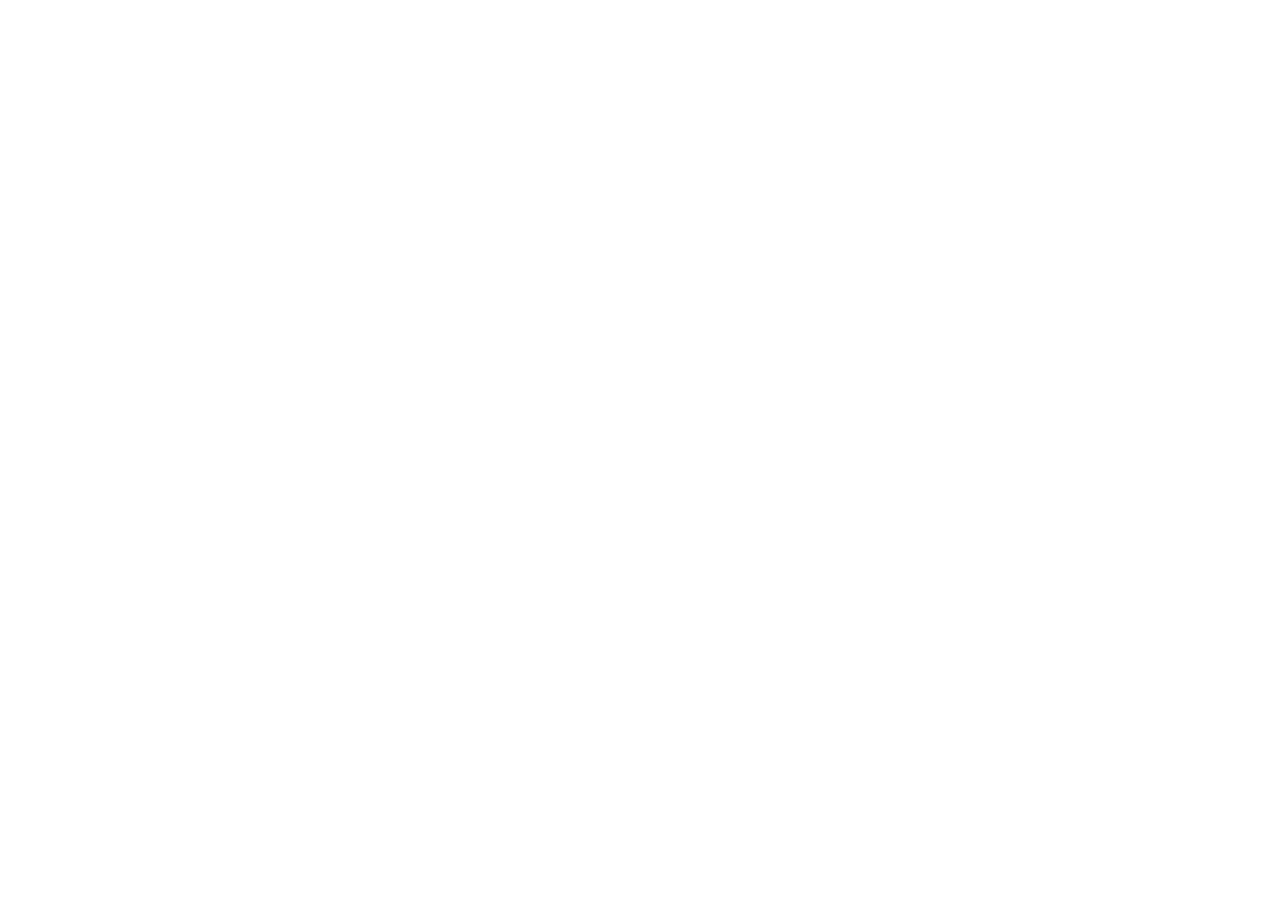
==== index.html @ 0a753b37 "meu primeiro site" ====
<!DOCTYPE html>
<html lang="en">
<head>
    <meta charset="UTF-8">
    <meta name="viewport" content="width=device-width, initial-scale=1.0">
    <title>Document</title>
</head>
<body>
    
</body>
</html>
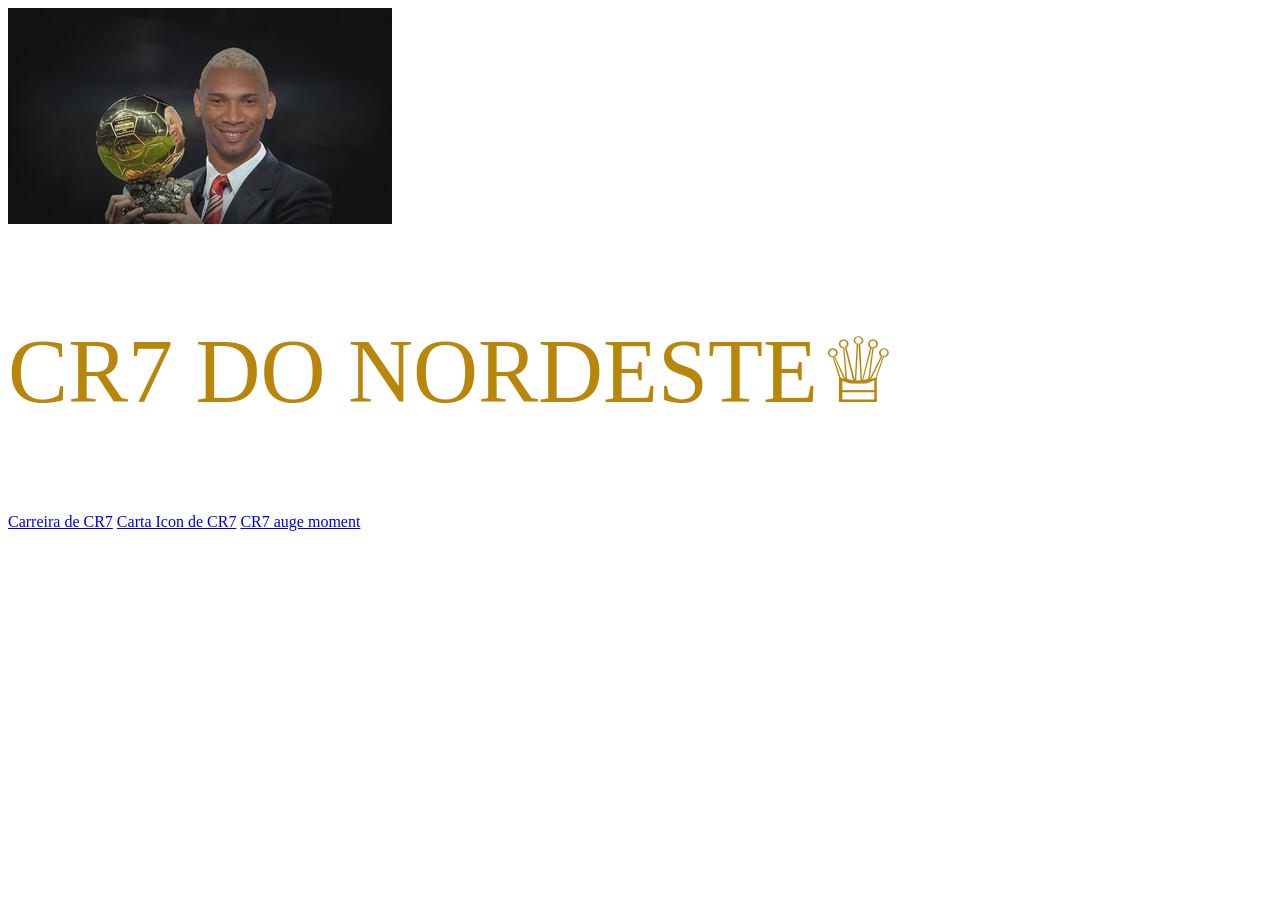
==== commit e9f66cda: "cr7" ====
--- a/index.html
+++ b/index.html
@@ -4,8 +4,15 @@
     <meta charset="UTF-8">
     <meta name="viewport" content="width=device-width, initial-scale=1.0">
     <title>Document</title>
+    <link rel="stylesheet" href="index.css">
 </head>
 <body>
-    
+    <img src="./imagens/cr7balon.jpg" alt="">
+    <p>CR7 DO NORDESTE♕</p>
+    <nav>
+        <a href="https://www.ogol.com.br/jogador/flavio-caca-rato/141572">Carreira de CR7</a>
+        <a href="icon.html">Carta Icon de CR7</a>
+        <a href="./imagens/cr7xmagrao.jpg">CR7 auge moment</a>
+    </nav>
 </body>
 </html>
--- a/index.css
+++ b/index.css
@@ -0,0 +1,4 @@
+P{
+    font-size: 90px;
+    color: darkgoldenrod;
+}
